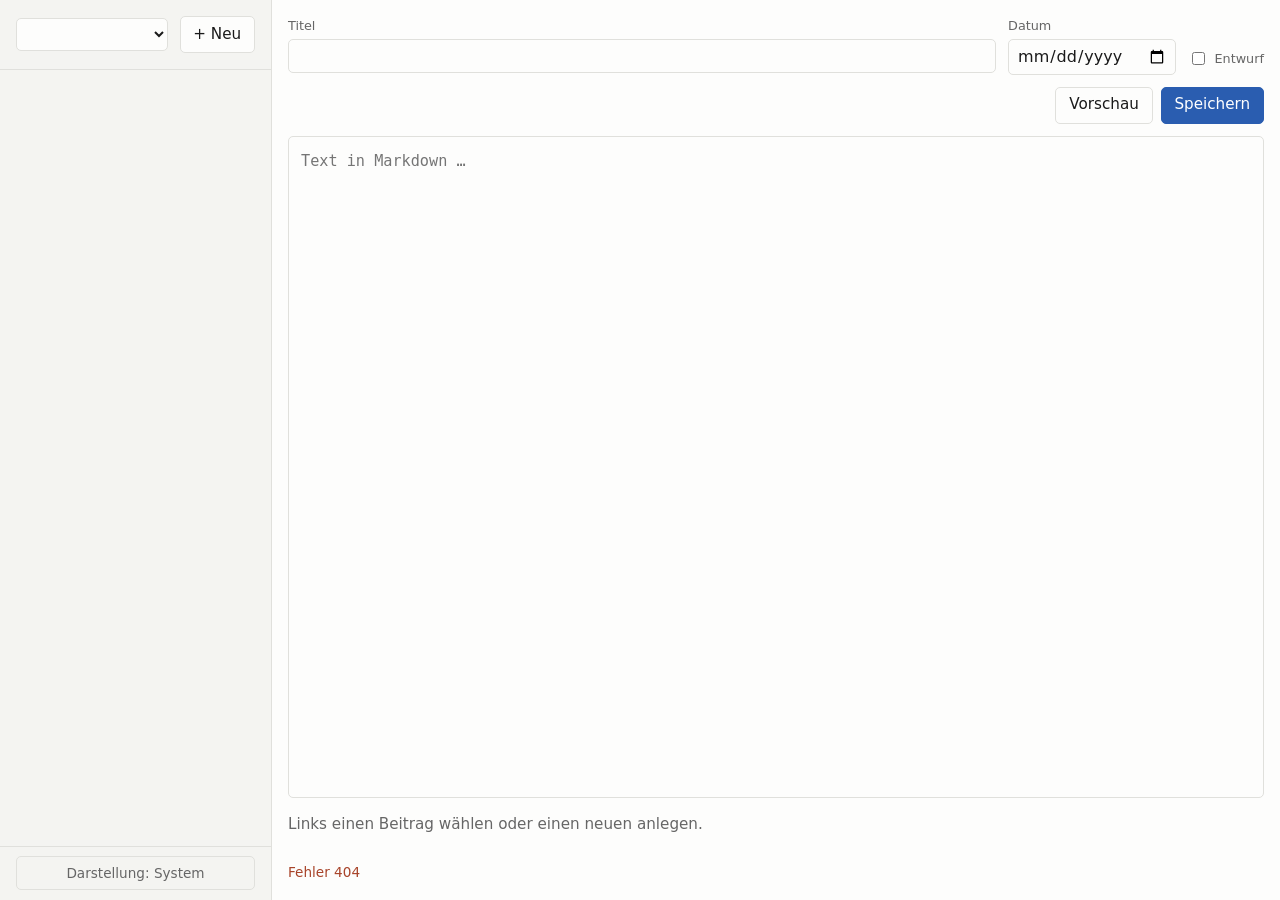
==== cms/static/index.html @ 9e98a858 "Hugo test-seite und CMS test (fuer seite only)" ====
<!DOCTYPE html>
<html lang="de">
<head>
  <meta charset="utf-8">
  <meta name="viewport" content="width=device-width, initial-scale=1">
  <title>CMS</title>
  <link rel="stylesheet" href="style.css">
  <script>
    // Vor dem Rendern setzen, sonst blitzt kurz das falsche Schema auf.
    try {
      const gewaehlt = localStorage.getItem("cms-theme");
      if (gewaehlt === "light" || gewaehlt === "dark") {
        document.documentElement.dataset.theme = gewaehlt;
      }
    } catch (fehler) { /* kein Zugriff auf localStorage: dann eben System */ }
  </script>
</head>
<body>
  <aside class="sidebar">
    <div class="sidebar-head">
      <label class="section-picker">
        <span class="visually-hidden">Sektion</span>
        <select id="section"></select>
      </label>
      <button id="new-post" type="button">+ Neu</button>
    </div>
    <ul id="post-list" class="post-list"></ul>
    <div class="sidebar-foot">
      <button id="theme" type="button" aria-live="polite">Darstellung: System</button>
    </div>
  </aside>

  <main class="editor">
    <form id="post-form" hidden>
      <div class="fields">
        <label class="field grow">
          <span>Titel</span>
          <input id="title" name="title" type="text" required autocomplete="off">
        </label>
        <label class="field">
          <span>Datum</span>
          <input id="date" name="date" type="date" required>
        </label>
        <label class="field check">
          <input id="draft" name="draft" type="checkbox">
          <span>Entwurf</span>
        </label>
      </div>

      <div class="toolbar">
        <span id="filename" class="filename"></span>
        <div class="toolbar-right">
          <button id="toggle-preview" type="button">Vorschau</button>
          <button type="submit" class="primary">Speichern</button>
        </div>
      </div>

      <div class="panes">
        <textarea id="body" name="body" spellcheck="false"
                  placeholder="Text in Markdown …"></textarea>
        <div id="preview" class="preview" hidden></div>
      </div>
    </form>

    <p id="empty" class="empty">Links einen Beitrag wählen oder einen neuen anlegen.</p>
    <p id="status" class="status" role="status"></p>
  </main>

  <script src="app.js"></script>
</body>
</html>
---- cms/static/style.css ----
:root {
  --fg: #1a1a1a;
  --muted: #666;
  --bg: #fdfdfc;
  --panel: #f4f4f1;
  --accent: #2a5db0;
  --line: #e0e0dc;
  --warn: #a8442a;
}

/* Dunkel: dem System folgen, solange nicht ausdruecklich hell gewaehlt ist. */
@media (prefers-color-scheme: dark) {
  :root:not([data-theme="light"]) {
    --fg: #e8e8e6;
    --muted: #9a9a95;
    --bg: #181817;
    --panel: #222221;
    --accent: #7aa8f0;
    --line: #35352f;
    --warn: #e59a7d;
  }
}

/* Dunkel ausdruecklich gewaehlt, unabhaengig vom System. */
:root[data-theme="dark"] {
  --fg: #e8e8e6;
  --muted: #9a9a95;
  --bg: #181817;
  --panel: #222221;
  --accent: #7aa8f0;
  --line: #35352f;
  --warn: #e59a7d;
}

:root { color-scheme: light dark; }
:root[data-theme="light"] { color-scheme: light; }
:root[data-theme="dark"] { color-scheme: dark; }

* { box-sizing: border-box; }

body {
  margin: 0;
  display: grid;
  grid-template-columns: 17rem 1fr;
  height: 100vh;
  font: 0.95rem/1.55 system-ui, -apple-system, "Segoe UI", sans-serif;
  color: var(--fg);
  background: var(--bg);
}

button {
  font: inherit;
  padding: 0.35rem 0.8rem;
  color: var(--fg);
  background: var(--bg);
  border: 1px solid var(--line);
  border-radius: 5px;
  cursor: pointer;
}
button:hover { border-color: var(--accent); }
button.primary { color: #fff; background: var(--accent); border-color: var(--accent); }
button.primary:hover { filter: brightness(1.1); }

/* Seitenleiste */
.sidebar {
  display: flex;
  flex-direction: column;
  min-height: 0;
  background: var(--panel);
  border-right: 1px solid var(--line);
}

.sidebar-head {
  display: flex;
  gap: 0.75rem;
  align-items: center;
  justify-content: space-between;
  padding: 1rem;
  border-bottom: 1px solid var(--line);
}
.sidebar-head h1 { font-size: 1rem; margin: 0; }

.section-picker { flex: 1; min-width: 0; }
.section-picker select {
  width: 100%;
  font: 600 0.95rem system-ui, sans-serif;
  color: var(--fg);
  background: var(--bg);
  border: 1px solid var(--line);
  border-radius: 5px;
  padding: 0.35rem 0.4rem;
}
.section-picker select:focus-visible { outline: 2px solid var(--accent); outline-offset: -1px; }

.visually-hidden {
  position: absolute;
  width: 1px;
  height: 1px;
  overflow: hidden;
  clip-path: inset(50%);
  white-space: nowrap;
}

.post-list {
  flex: 1;
  overflow-y: auto;
  margin: 0;
  padding: 0.5rem;
  list-style: none;
}
.post-list button {
  display: block;
  width: 100%;
  margin-bottom: 0.25rem;
  padding: 0.5rem 0.6rem;
  text-align: left;
  background: none;
  border-color: transparent;
}
.post-list button:hover { background: var(--bg); }
.post-list button[aria-current="true"] {
  background: var(--bg);
  border-color: var(--line);
  font-weight: 600;
}
.post-list .meta {
  display: block;
  color: var(--muted);
  font-size: 0.8rem;
  font-weight: 400;
}
.post-list .flag { color: var(--warn); }

.sidebar-foot {
  padding: 0.6rem 1rem;
  border-top: 1px solid var(--line);
}
.sidebar-foot button {
  width: 100%;
  color: var(--muted);
  background: none;
  font-size: 0.85rem;
}

/* Editor */
.editor {
  display: flex;
  flex-direction: column;
  min-width: 0;
  min-height: 0;
  padding: 1rem;
}

#post-form {
  display: flex;
  flex: 1;
  flex-direction: column;
  min-height: 0;
  gap: 0.75rem;
}

.fields { display: flex; flex-wrap: wrap; gap: 0.75rem; }
.field { display: flex; flex-direction: column; gap: 0.2rem; font-size: 0.8rem; color: var(--muted); }
.field.grow { flex: 1; min-width: 12rem; }
.field.check { flex-direction: row; align-items: center; gap: 0.4rem; align-self: end; padding-bottom: 0.4rem; }
.field input[type="text"], .field input[type="date"] {
  font: 1rem system-ui, sans-serif;
  color: var(--fg);
  background: var(--bg);
  border: 1px solid var(--line);
  border-radius: 5px;
  padding: 0.4rem 0.5rem;
}
.field input:focus-visible { outline: 2px solid var(--accent); outline-offset: -1px; }

.toolbar { display: flex; align-items: center; justify-content: space-between; gap: 1rem; }
.toolbar-right { display: flex; gap: 0.5rem; }
.filename { color: var(--muted); font-size: 0.85rem; font-family: ui-monospace, monospace; }

.panes { display: flex; flex: 1; gap: 1rem; min-height: 0; }

textarea {
  flex: 1;
  min-height: 0;
  padding: 0.75rem;
  font: 0.95rem/1.6 ui-monospace, "SF Mono", Menlo, monospace;
  color: var(--fg);
  background: var(--bg);
  border: 1px solid var(--line);
  border-radius: 5px;
  resize: none;
}
textarea:focus-visible { outline: 2px solid var(--accent); outline-offset: -1px; }

.preview {
  flex: 1;
  min-height: 0;
  overflow-y: auto;
  padding: 0.25rem 1rem;
  border: 1px solid var(--line);
  border-radius: 5px;
}
.preview h1 { font-size: 1.5rem; }
.preview h2 { font-size: 1.2rem; }
.preview h3 { font-size: 1.05rem; }
.preview pre {
  overflow-x: auto;
  padding: 0.6rem;
  background: var(--panel);
  border-radius: 4px;
}
.preview code { font-size: 0.9em; }
.preview blockquote {
  margin: 0.8rem 0;
  padding-left: 0.8rem;
  color: var(--muted);
  border-left: 3px solid var(--line);
}

.empty { color: var(--muted); }

.status { min-height: 1.4rem; margin: 0.6rem 0 0; color: var(--muted); font-size: 0.85rem; }
.status.error { color: var(--warn); }

@media (max-width: 55rem) {
  body { grid-template-columns: 1fr; grid-template-rows: auto 1fr; height: auto; }
  .sidebar { border-right: none; border-bottom: 1px solid var(--line); }
  .post-list { max-height: 14rem; }
  .panes { flex-direction: column; }
  textarea { min-height: 22rem; }
}
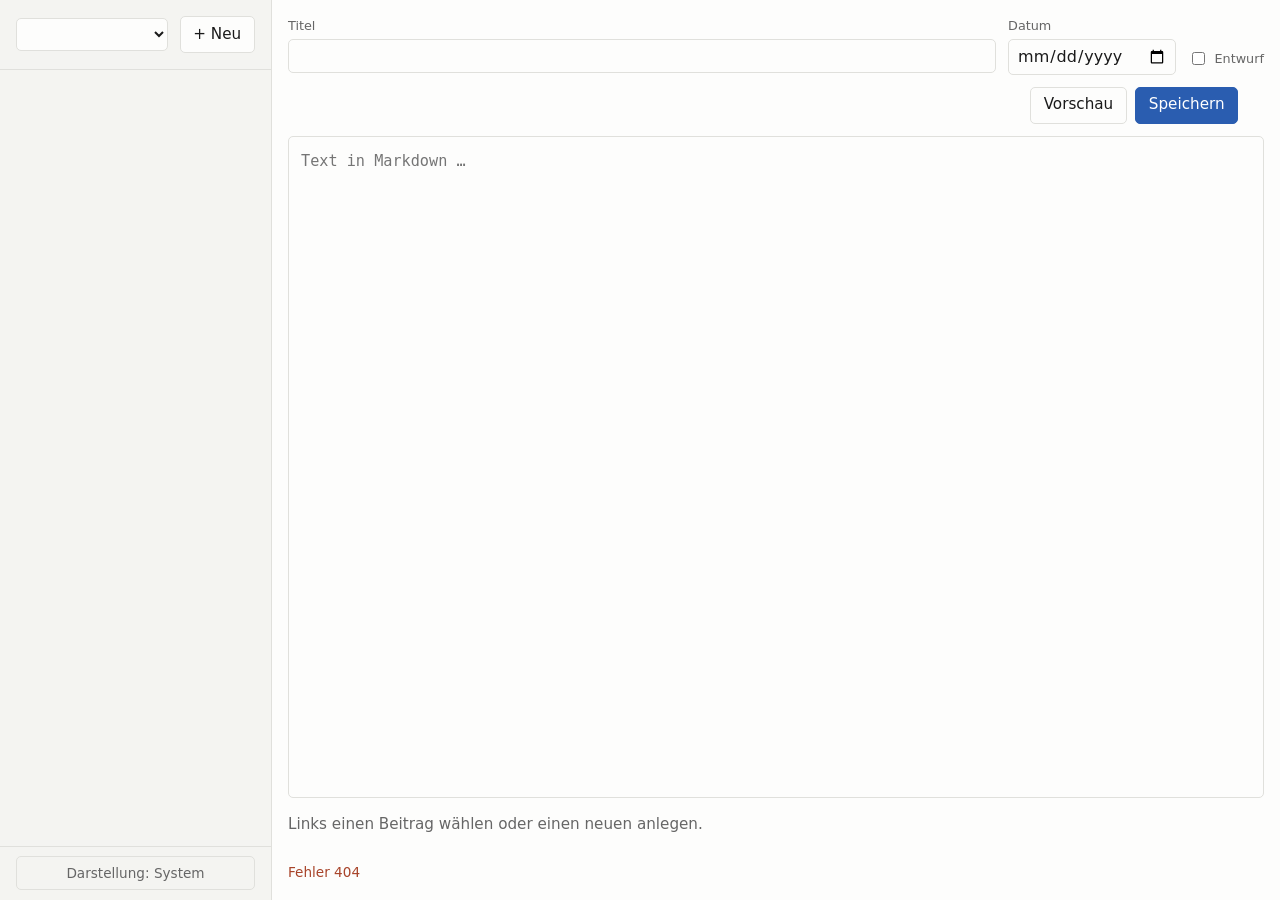
==== commit 9f731a6b: "hugo build hook from CMS (with status checker in UI)" ====
--- a/cms/static/index.html
+++ b/cms/static/index.html
@@ -35,7 +35,11 @@
       <div class="fields">
         <label class="field grow">
           <span>Titel</span>
-          <input id="title" name="title" type="text" required autocomplete="off">
+          <!-- Kein " und kein \ im Titel: title: "..." im Frontmatter waere sonst kaputt.
+               Der Server prueft das ebenfalls, das hier meldet es nur frueher. -->
+          <input id="title" name="title" type="text" required autocomplete="off"
+                 pattern="[^&quot;\\]*"
+                 title="&quot; und \ sind im Titel nicht erlaubt.">
         </label>
         <label class="field">
           <span>Datum</span>
@@ -49,9 +53,14 @@
 
       <div class="toolbar">
         <span id="filename" class="filename"></span>
+        <!-- Links, mit Abstand zu "Speichern": ein Fehlklick waere aergerlich. -->
+        <button id="delete" type="button" class="danger" hidden>Löschen</button>
         <div class="toolbar-right">
           <button id="toggle-preview" type="button">Vorschau</button>
           <button type="submit" class="primary">Speichern</button>
+          <!-- Zeigt Speichern und Erzeugen als einen Vorgang. Der Text dazu
+               steht in der Statuszeile, darum hier aria-hidden. -->
+          <span id="bau" class="bau" aria-hidden="true"></span>
         </div>
       </div>
 
--- a/cms/static/style.css
+++ b/cms/static/style.css
@@ -60,6 +60,8 @@
 button:hover { border-color: var(--accent); }
 button.primary { color: #fff; background: var(--accent); border-color: var(--accent); }
 button.primary:hover { filter: brightness(1.1); }
+button.danger { color: var(--warn); }
+button.danger:hover { border-color: var(--warn); }
 
 /* Seitenleiste */
 .sidebar {
@@ -173,9 +175,32 @@
 }
 .field input:focus-visible { outline: 2px solid var(--accent); outline-offset: -1px; }
 
-.toolbar { display: flex; align-items: center; justify-content: space-between; gap: 1rem; }
-.toolbar-right { display: flex; gap: 0.5rem; }
+.toolbar { display: flex; align-items: center; gap: 1rem; }
+.toolbar-right { display: flex; gap: 0.5rem; margin-left: auto; }
 .filename { color: var(--muted); font-size: 0.85rem; font-family: ui-monospace, monospace; }
+
+/* Ladesymbol neben "Speichern": Ring waehrend des Bauens, danach ein Haken. */
+.bau { width: 1.1rem; height: 1.1rem; flex: none; align-self: center; }
+.bau.laeuft {
+  border: 2px solid var(--line);
+  border-top-color: var(--accent);
+  border-radius: 50%;
+  animation: dreht 0.7s linear infinite;
+}
+.bau.fertig, .bau.fehler {
+  display: grid;
+  place-items: center;
+  font-size: 0.95rem;
+  line-height: 1;
+}
+.bau.fertig { color: var(--accent); }
+.bau.fertig::after { content: "\2713"; }
+.bau.fehler { color: var(--warn); }
+.bau.fehler::after { content: "\2717"; }
+@keyframes dreht { to { transform: rotate(360deg); } }
+@media (prefers-reduced-motion: reduce) {
+  .bau.laeuft { animation-duration: 2s; }
+}
 
 .panes { display: flex; flex: 1; gap: 1rem; min-height: 0; }
 
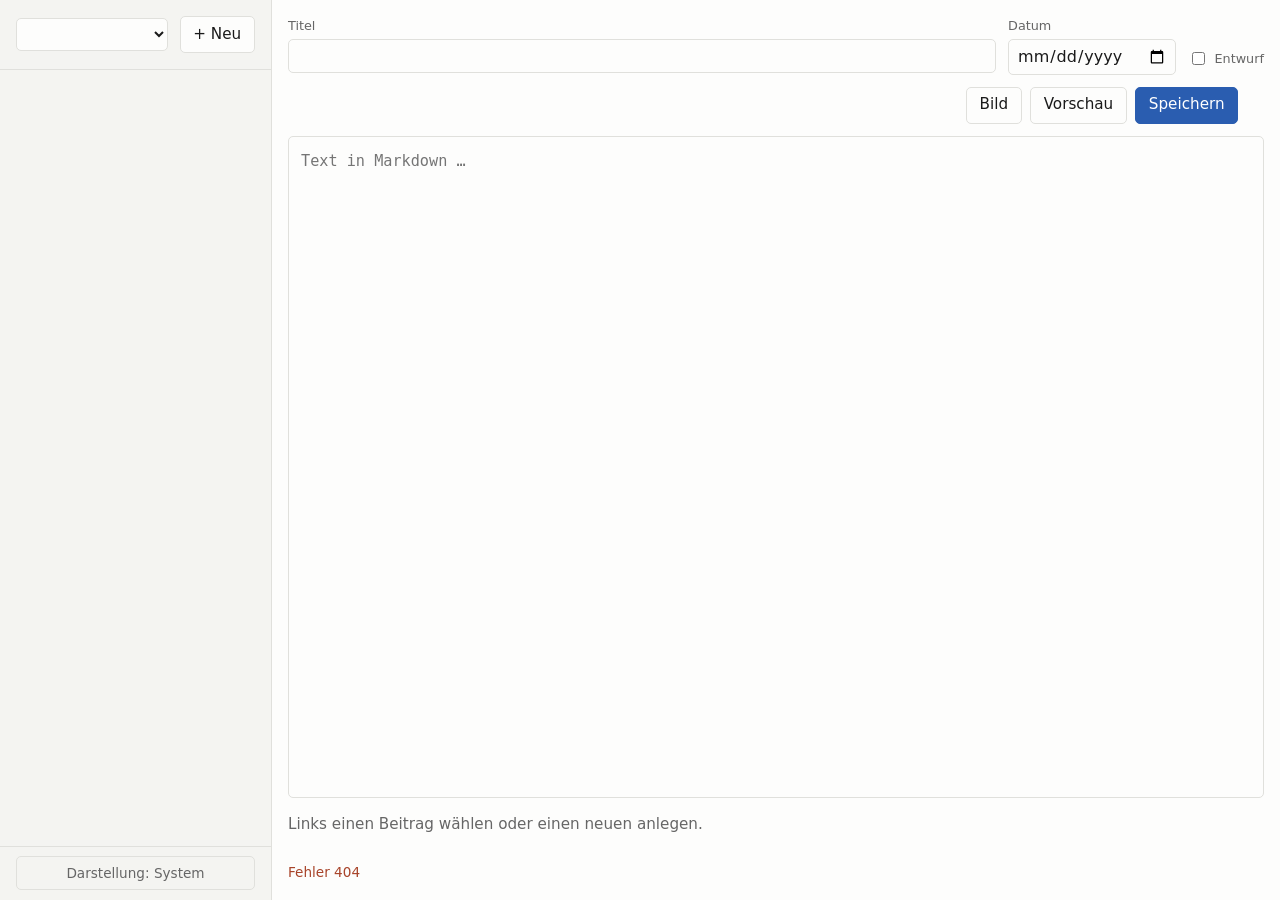
==== commit 6ed97660: "add image support and fix hugos internal date format for new files" ====
--- a/cms/static/index.html
+++ b/cms/static/index.html
@@ -56,8 +56,10 @@
         <!-- Links, mit Abstand zu "Speichern": ein Fehlklick waere aergerlich. -->
         <button id="delete" type="button" class="danger" hidden>Löschen</button>
         <div class="toolbar-right">
+          <button id="bild" type="button">Bild</button>
+          <input id="bilddatei" type="file" accept="image/*" hidden>
           <button id="toggle-preview" type="button">Vorschau</button>
-          <button type="submit" class="primary">Speichern</button>
+          <button id="save" type="submit" class="primary">Speichern</button>
           <!-- Zeigt Speichern und Erzeugen als einen Vorgang. Der Text dazu
                steht in der Statuszeile, darum hier aria-hidden. -->
           <span id="bau" class="bau" aria-hidden="true"></span>
--- a/cms/static/style.css
+++ b/cms/static/style.css
@@ -58,6 +58,8 @@
   cursor: pointer;
 }
 button:hover { border-color: var(--accent); }
+button:disabled, select:disabled { opacity: 0.5; cursor: default; }
+button:disabled:hover { border-color: var(--line); }
 button.primary { color: #fff; background: var(--accent); border-color: var(--accent); }
 button.primary:hover { filter: brightness(1.1); }
 button.danger { color: var(--warn); }
@@ -216,6 +218,8 @@
   resize: none;
 }
 textarea:focus-visible { outline: 2px solid var(--accent); outline-offset: -1px; }
+textarea.ablegen { outline: 2px dashed var(--accent); outline-offset: -1px; }
+.preview img { max-width: 100%; height: auto; border-radius: 4px; }
 
 .preview {
   flex: 1;
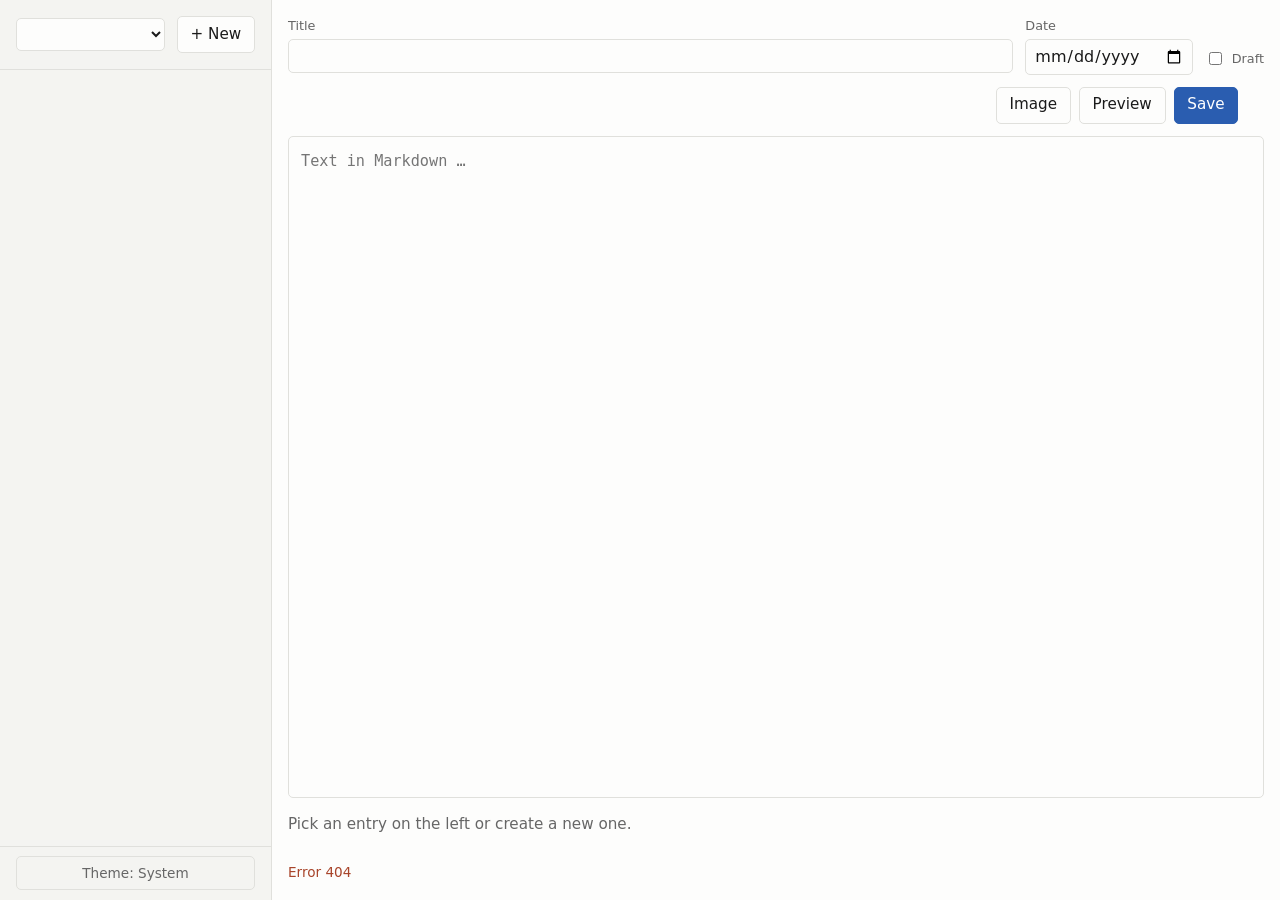
==== commit c40211d5: "english code, update german readme and erklaer.md accordingly" ====
--- a/cms/static/index.html
+++ b/cms/static/index.html
@@ -1,32 +1,32 @@
 <!DOCTYPE html>
-<html lang="de">
+<html lang="en">
 <head>
   <meta charset="utf-8">
   <meta name="viewport" content="width=device-width, initial-scale=1">
   <title>CMS</title>
   <link rel="stylesheet" href="style.css">
   <script>
-    // Vor dem Rendern setzen, sonst blitzt kurz das falsche Schema auf.
+    // Set before rendering, otherwise the wrong scheme flashes briefly.
     try {
-      const gewaehlt = localStorage.getItem("cms-theme");
-      if (gewaehlt === "light" || gewaehlt === "dark") {
-        document.documentElement.dataset.theme = gewaehlt;
+      const chosen = localStorage.getItem("cms-theme");
+      if (chosen === "light" || chosen === "dark") {
+        document.documentElement.dataset.theme = chosen;
       }
-    } catch (fehler) { /* kein Zugriff auf localStorage: dann eben System */ }
+    } catch (error) { /* no access to localStorage: fall back to system */ }
   </script>
 </head>
 <body>
   <aside class="sidebar">
     <div class="sidebar-head">
       <label class="section-picker">
-        <span class="visually-hidden">Sektion</span>
+        <span class="visually-hidden">Section</span>
         <select id="section"></select>
       </label>
-      <button id="new-post" type="button">+ Neu</button>
+      <button id="new-post" type="button">+ New</button>
     </div>
     <ul id="post-list" class="post-list"></ul>
     <div class="sidebar-foot">
-      <button id="theme" type="button" aria-live="polite">Darstellung: System</button>
+      <button id="theme" type="button" aria-live="polite">Theme: System</button>
     </div>
   </aside>
 
@@ -34,35 +34,35 @@
     <form id="post-form" hidden>
       <div class="fields">
         <label class="field grow">
-          <span>Titel</span>
-          <!-- Kein " und kein \ im Titel: title: "..." im Frontmatter waere sonst kaputt.
-               Der Server prueft das ebenfalls, das hier meldet es nur frueher. -->
+          <span>Title</span>
+          <!-- No " and no \ in the title: title: "..." in the front matter would break.
+               The server checks this too; this just reports it earlier. -->
           <input id="title" name="title" type="text" required autocomplete="off"
                  pattern="[^&quot;\\]*"
-                 title="&quot; und \ sind im Titel nicht erlaubt.">
+                 title="&quot; and \ are not allowed in the title.">
         </label>
         <label class="field">
-          <span>Datum</span>
+          <span>Date</span>
           <input id="date" name="date" type="date" required>
         </label>
         <label class="field check">
           <input id="draft" name="draft" type="checkbox">
-          <span>Entwurf</span>
+          <span>Draft</span>
         </label>
       </div>
 
       <div class="toolbar">
         <span id="filename" class="filename"></span>
-        <!-- Links, mit Abstand zu "Speichern": ein Fehlklick waere aergerlich. -->
-        <button id="delete" type="button" class="danger" hidden>Löschen</button>
+        <!-- On the left, away from "Save": a misclick would be annoying. -->
+        <button id="delete" type="button" class="danger" hidden>Delete</button>
         <div class="toolbar-right">
-          <button id="bild" type="button">Bild</button>
-          <input id="bilddatei" type="file" accept="image/*" hidden>
-          <button id="toggle-preview" type="button">Vorschau</button>
-          <button id="save" type="submit" class="primary">Speichern</button>
-          <!-- Zeigt Speichern und Erzeugen als einen Vorgang. Der Text dazu
-               steht in der Statuszeile, darum hier aria-hidden. -->
-          <span id="bau" class="bau" aria-hidden="true"></span>
+          <button id="image" type="button">Image</button>
+          <input id="image-file" type="file" accept="image/*" hidden>
+          <button id="toggle-preview" type="button">Preview</button>
+          <button id="save" type="submit" class="primary">Save</button>
+          <!-- Shows saving and building as one operation. The matching text
+               is in the status line, hence aria-hidden here. -->
+          <span id="build-state" class="build-state" aria-hidden="true"></span>
         </div>
       </div>
 
@@ -73,7 +73,7 @@
       </div>
     </form>
 
-    <p id="empty" class="empty">Links einen Beitrag wählen oder einen neuen anlegen.</p>
+    <p id="empty" class="empty">Pick an entry on the left or create a new one.</p>
     <p id="status" class="status" role="status"></p>
   </main>
 
--- a/cms/static/style.css
+++ b/cms/static/style.css
@@ -8,7 +8,7 @@
   --warn: #a8442a;
 }
 
-/* Dunkel: dem System folgen, solange nicht ausdruecklich hell gewaehlt ist. */
+/* Dark: follow the system unless light was explicitly chosen. */
 @media (prefers-color-scheme: dark) {
   :root:not([data-theme="light"]) {
     --fg: #e8e8e6;
@@ -21,7 +21,7 @@
   }
 }
 
-/* Dunkel ausdruecklich gewaehlt, unabhaengig vom System. */
+/* Dark explicitly chosen, regardless of the system. */
 :root[data-theme="dark"] {
   --fg: #e8e8e6;
   --muted: #9a9a95;
@@ -65,7 +65,7 @@
 button.danger { color: var(--warn); }
 button.danger:hover { border-color: var(--warn); }
 
-/* Seitenleiste */
+/* Sidebar */
 .sidebar {
   display: flex;
   flex-direction: column;
@@ -181,27 +181,27 @@
 .toolbar-right { display: flex; gap: 0.5rem; margin-left: auto; }
 .filename { color: var(--muted); font-size: 0.85rem; font-family: ui-monospace, monospace; }
 
-/* Ladesymbol neben "Speichern": Ring waehrend des Bauens, danach ein Haken. */
-.bau { width: 1.1rem; height: 1.1rem; flex: none; align-self: center; }
-.bau.laeuft {
+/* Spinner next to "Save": ring while building, then a check mark. */
+.build-state { width: 1.1rem; height: 1.1rem; flex: none; align-self: center; }
+.build-state.running {
   border: 2px solid var(--line);
   border-top-color: var(--accent);
   border-radius: 50%;
-  animation: dreht 0.7s linear infinite;
-}
-.bau.fertig, .bau.fehler {
+  animation: spin 0.7s linear infinite;
+}
+.build-state.done, .build-state.failed {
   display: grid;
   place-items: center;
   font-size: 0.95rem;
   line-height: 1;
 }
-.bau.fertig { color: var(--accent); }
-.bau.fertig::after { content: "\2713"; }
-.bau.fehler { color: var(--warn); }
-.bau.fehler::after { content: "\2717"; }
-@keyframes dreht { to { transform: rotate(360deg); } }
+.build-state.done { color: var(--accent); }
+.build-state.done::after { content: "\2713"; }
+.build-state.failed { color: var(--warn); }
+.build-state.failed::after { content: "\2717"; }
+@keyframes spin { to { transform: rotate(360deg); } }
 @media (prefers-reduced-motion: reduce) {
-  .bau.laeuft { animation-duration: 2s; }
+  .build-state.running { animation-duration: 2s; }
 }
 
 .panes { display: flex; flex: 1; gap: 1rem; min-height: 0; }
@@ -218,7 +218,7 @@
   resize: none;
 }
 textarea:focus-visible { outline: 2px solid var(--accent); outline-offset: -1px; }
-textarea.ablegen { outline: 2px dashed var(--accent); outline-offset: -1px; }
+textarea.drop-target { outline: 2px dashed var(--accent); outline-offset: -1px; }
 .preview img { max-width: 100%; height: auto; border-radius: 4px; }
 
 .preview {
